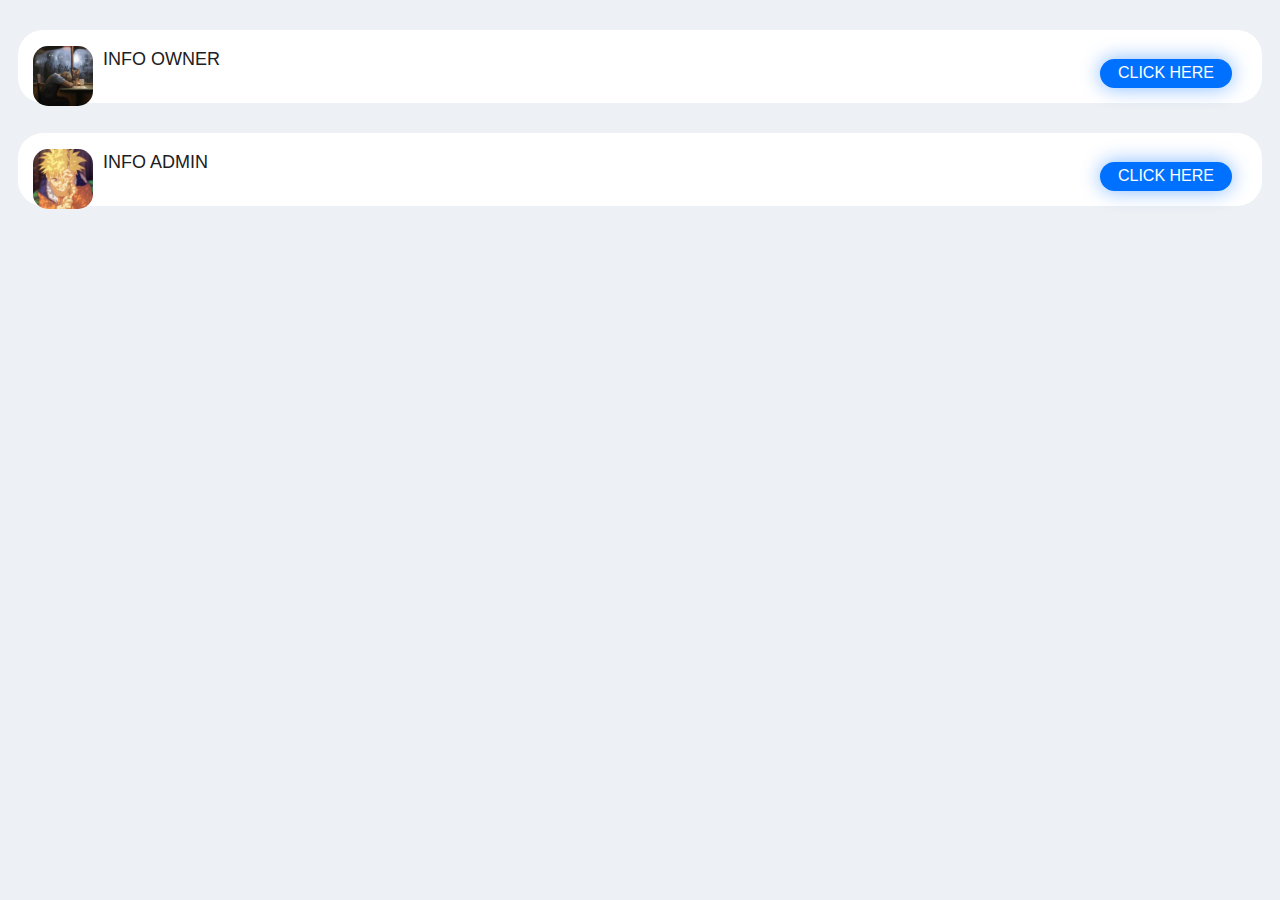
==== infoo.html @ fdd6f61e "k" ====
<!DOCTYPE html>
<html>

<html lang="en">

<head>
  <meta charset="UTF-8">
  <meta http-equiv="X-UA-Compatible" content="IE=edge">
  <meta name="viewport" content="width=device-width, initial-scale=1.0">
  <title>iOS-HACK</title>
  <meta name="keywords" content="Apps, Games, Tools, Hacks">
  <meta name="language" content="English">
  <link rel="icon" type="image/png" href="img/icon.png">
  <link rel="stylesheet" href="assets/style.css">
  <link rel="stylesheet" href="fontawesome-free-5.15.4-web/css/all.css">
  <link rel="stylesheet" href="https://cdnjs.cloudflare.com/ajax/libs/font-awesome/4.7.0/css/font-awesome.min.css">
</head>
<body>
  
  <div class="post-card">
        <div class="post">
            <span style="margin-top: 2px;">
                <img class="img" src="img/owner.png">
            </span>
            <a class="btn" href="https://ios-hack.netlify.app/owner">CLICK HERE</a>
            <div>
                <p style="font-weight: 500; font-size:large; margin-top: 5px;">INFO OWNER</p>
            </div>
            
          
        </div>
    </div>
<div class="post-card">
        <div class="post">
            <span style="margin-top: 2px;">
                <img class="img" src="img/admin.png">
            </span>
            <a class="btn" href="https://ios-hack.netlify.app/admin">CLICK HERE</a>
            <div>
                <p style="font-weight: 500; font-size:large; margin-top: 5px;">INFO ADMIN</p>
            </div>
            
            
        </div>
    </div>

  
</body>

</html>
---- assets/style.css ----
:root {
  --black: #202020;
  --black-2: #171717;
  --white: #FFFFFF;
  --gray: #EDF0F4;
  --gray-2: #F5F5F5;
  --gray-3: #CCCCCC;
  --blue: #0071FE;
  --red: #F7036F;
}

@media (prefers-color-scheme: dark) {
    body {
        background-color: var(--black) !important;
    }

    .nav-card-off,
    .nav-card {
        background-color: var(--black-2) !important;
    }

    .post-card {
        background-color: var(--black-2) !important;
        color: var(--gray) !important;
    }

    .logo {
        background-color: var(--black-2) !important;
        border: 1px solid var(--white) !important;
    }
}

body {
    background-color: var(--gray);
    color: var(--black);
    font-family: 'Segoe UI', Tahoma, Geneva, Verdana, sans-serif;
    padding: 0;
    border: 0;
}
.header {
  font-family: Helvetica, Helvetica, Arial, sans-serif;
  font-size: 3rem;
  font-weight: bold;
  letter-spacing: 0px;
  text-align: center;
  color: #fff;
  background-image: -webkit-linear-gradient(92deg, #fff, #feab3a);
  -webkit-background-clip: text;
  -webkit-text-fill-color: transparent;
  -webkit-animation: hue 3s infinite linear;
}
.nav-card {
    background-color: var(--white);
    color: var(--black);
    padding: 8px;
    padding-top: 9px;
    margin: 10px;
    margin-top: 15px;
    border-radius: 25px;
    border: solid 2px var(--blue);
}

.nav-card-off {
    background-color: var(--white);
    color: var(--black);
    padding: 8px;
    padding-top: 9px;
    margin: 10px;
    margin-top: 15px;
    border-radius: 25px;
    border: solid 2px var(--red);
}

.logo {
    margin-left: 15px;
    border-radius: 100px;
    padding: 5px;
    margin-bottom: -3px;
    border: 1px solid #35353562;
    background-color: white;
}

.sh {
    box-shadow: var(--black) 20px 20px 20px;
}

.on {
    background-color: var(--blue);
    width: 75px;
    height: 35px;
    float: right;
    margin: 17px 20px 20px 20px;
    text-align: center;
    color: var(--white);
    border-radius: 20px;
}

.off {
    background-color: var(--red);
    width: 75px;
    height: 35px;
    float: right;
    margin: 17px 20px 20px 20px;
    text-align: center;
    color: var(--white);
    border-radius: 20px;
}

.pack {
    width: 14px;
    height: 14px;
    border-radius: 3px;
    float: right;
    margin-top: 10px;
    margin-right: 14px;
    background-color: var(--gray-2);
    transform: rotateZ(44deg);
}

.pack-off {
    width: 14px;
    height: 14px;
    border-radius: 3px;
    float: right;
    margin-top: -15px;
    margin-right: 47px;
    background-color: var(--gray-2);
    transform: rotateZ(44deg);
}

.post-card {
    background-color: var(--white);
    margin: 10px;
    margin-top: 30px;
    border-radius: 25px;
}

.post {
    padding: 14px 15px 15px 15px;
}

.img {
    width: 60px;
    height: 60px;
    border-radius: 15px;
}

span {
    float: left;
    background: none;
    margin-right: 10px;
    border-radius: 13px;
    margin-top: -10px;
    display: inline-block;
}

.btn {
    background-color: var(--blue);
    box-shadow: #0072fe7e 0px 0px 20px 0px;
    color: var(--white);
    padding: 5px 18px 6px 18px;
    text-decoration: none;
    border-radius: 19px;
    float: right;
    margin-right: 15px;
    margin-top: 15px;
}
.btn1 {
  background-color: var(--black);
  box-shadow: #0072fe7e 0px 0px 20px 0px;
  color: var(--white);
  padding: 5px 18px 6px 18px;
  text-decoration: left;
  border-radius: 19px;
  float: right;
  margin-right: 15px;
  margin-top: 15px;
}
.btn:hover {
    background-color: #0072febb;
}

.note {
    margin: 0;
    margin-top: -8px;
    margin-bottom: 5px;
    font-size: small;
}

.noselect {
    -webkit-touch-callout: none;
    /* iOS Safari */
    -webkit-user-select: none;
    /* Safari */
    -khtml-user-select: none;
    /* Konqueror HTML */
    -moz-user-select: none;
    /* Old versions of Firefox */
    -ms-user-select: none;
    /* Internet Explorer/Edge */
    user-select: none;
    /* Non-prefixed version, currently
                                    supported by Chrome, Edge, Opera and Firefox */
}

.text-on {
    margin-top: 5px;
    margin-left: 14px;
    font-weight: 500;
}

.text-off {
    margin-top: 5px;
    margin-left: 38px;
    font-weight: 500;
}

.join {
    
    margin: 0;

}
.fa { 
    border-radius:12px;
    padding: 10px;  
    width: 60px;
    text-align: center;
    text-decoration: none;
    margin: 2px 2px;
    
  }
  
  .fa:hover {
      opacity: 0.7;
  }

  .fa-instagram {
    background: #000000;
    color: white;
  }
  
  .fa-telegram {
    background: #08c;
    color: white;
  }
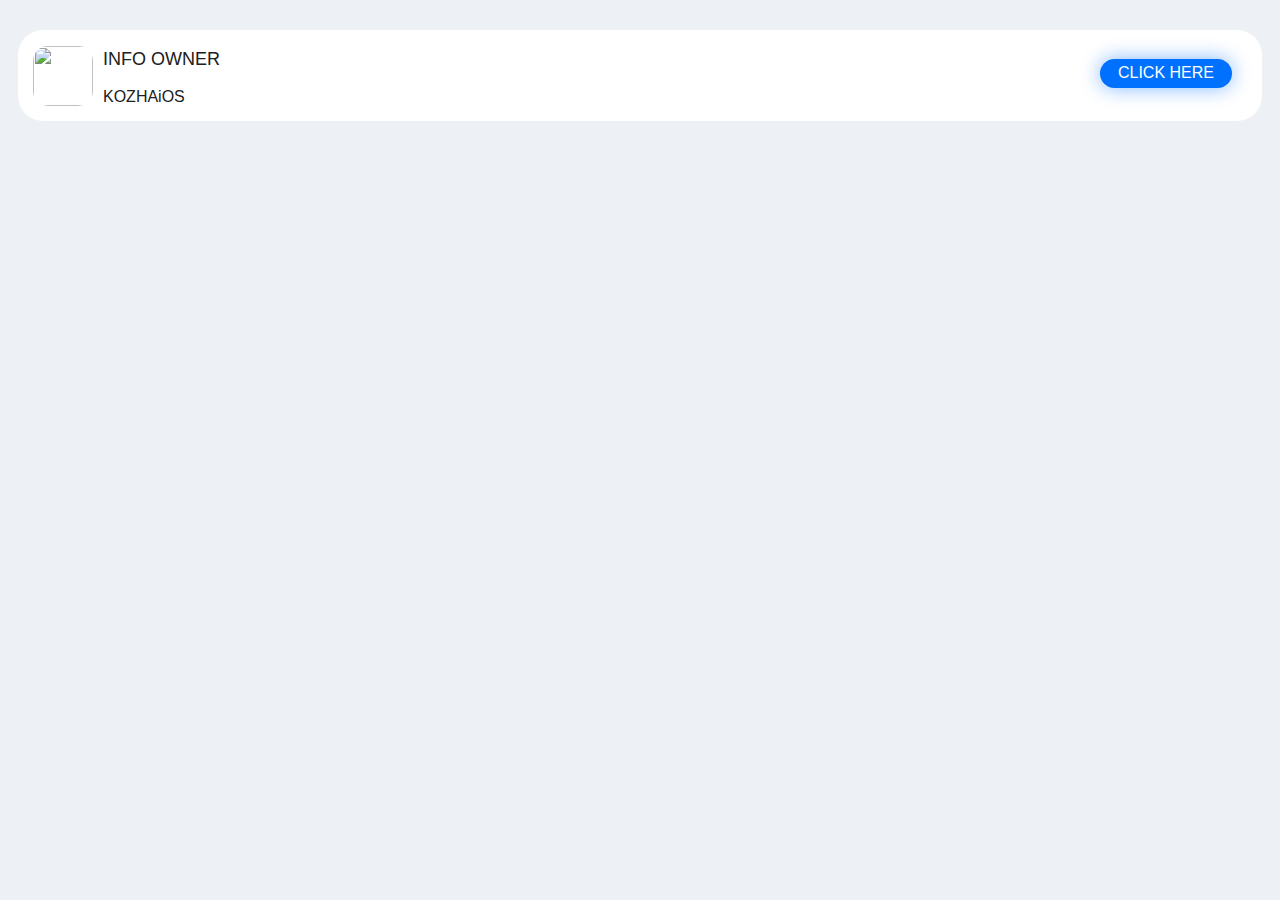
==== commit e65d6700: "k" ====
--- a/infoo.html
+++ b/infoo.html
@@ -24,22 +24,10 @@
             </span>
             <a class="btn" href="https://ios-hack.netlify.app/owner">CLICK HERE</a>
             <div>
-                <p style="font-weight: 500; font-size:large; margin-top: 5px;">INFO OWNER</p>
+                <p style="font-weight: 500; font-size:large; margin-top: 5px;">INFO OWNER</p>KOZHAiOS
             </div>
             
-          
-        </div>
-    </div>
-<div class="post-card">
-        <div class="post">
-            <span style="margin-top: 2px;">
-                <img class="img" src="img/admin.png">
-            </span>
-            <a class="btn" href="https://ios-hack.netlify.app/admin">CLICK HERE</a>
-            <div>
-                <p style="font-weight: 500; font-size:large; margin-top: 5px;">INFO ADMIN</p>
-            </div>
-            
+
             
         </div>
     </div>
